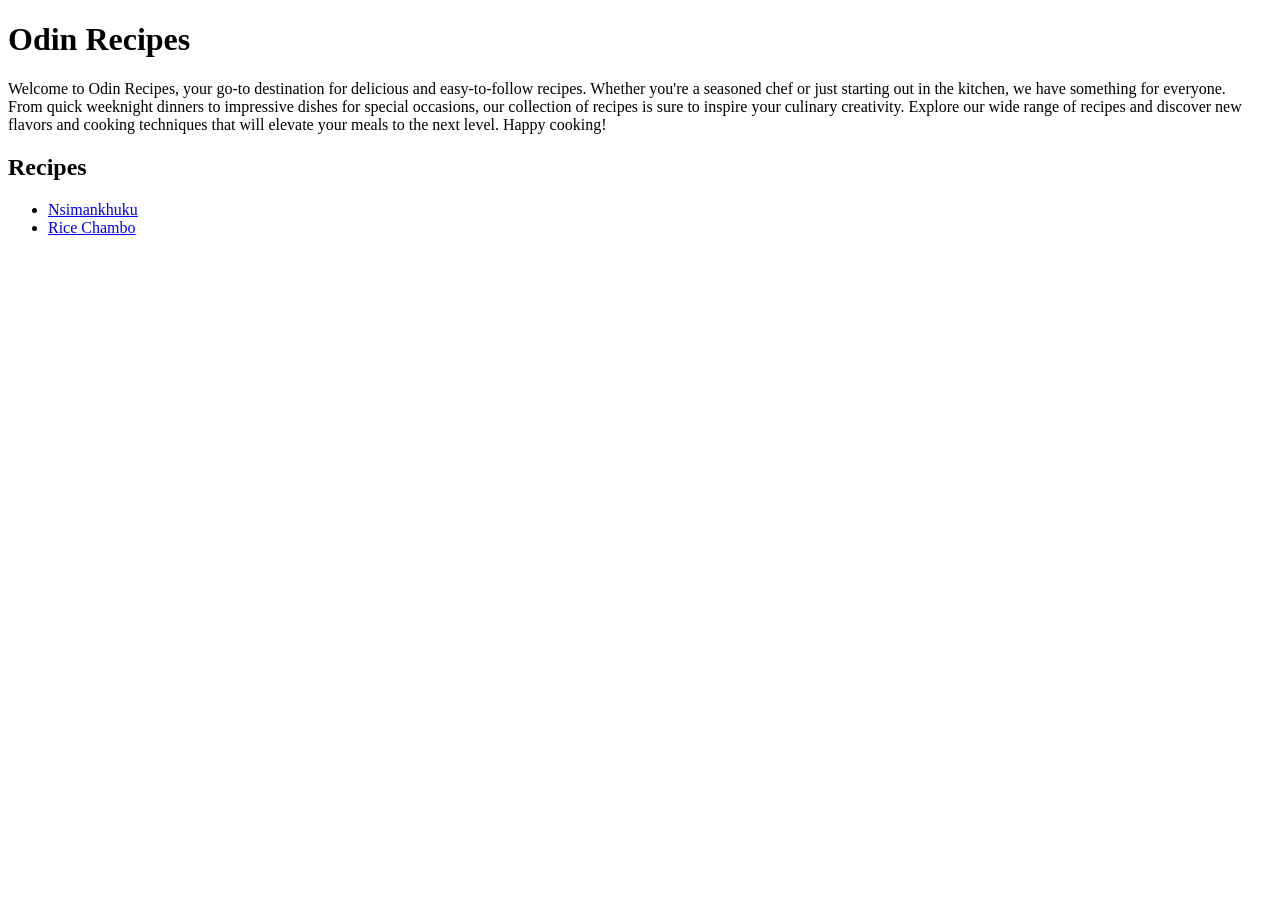
==== index.html @ 78c9a6d4 "modified:   app.css         modified:   index.html         modified:   recipes/nsimankhuku.html" ====
<!DOCTYPE html>
<html lang="en">
<head>
    <meta charset="UTF-8">
    <meta name="viewport" content="width=device-width, initial-scale=1.0">
    <link rel="stylesheet" href="/appp.css">
    <title>Odin Recipes</title>
</head>
<body>
    <head>
        <div>
            <h1>Odin Recipes</h1>
            <p>
                Welcome to Odin Recipes, your go-to destination for delicious and easy-to-follow recipes. Whether you're a seasoned chef or just starting out in the kitchen, we have something for everyone. <br> From quick weeknight dinners to impressive dishes for special occasions, our collection of recipes is sure to inspire your culinary creativity. Explore our wide range of recipes and discover new flavors and cooking techniques that will elevate your meals to the next level. Happy cooking!
            </p>
           <div>
                <h2>Recipes</h2>
                <ul>
                    <li><a href="/recipes/nsimankhuku.html">Nsimankhuku</a></li>
                    <li><a href="/recipes/ricechambo.html">Rice Chambo</a></li>
                </ul>
           </div>
            
        </div>
    </head>
</body>
</html>
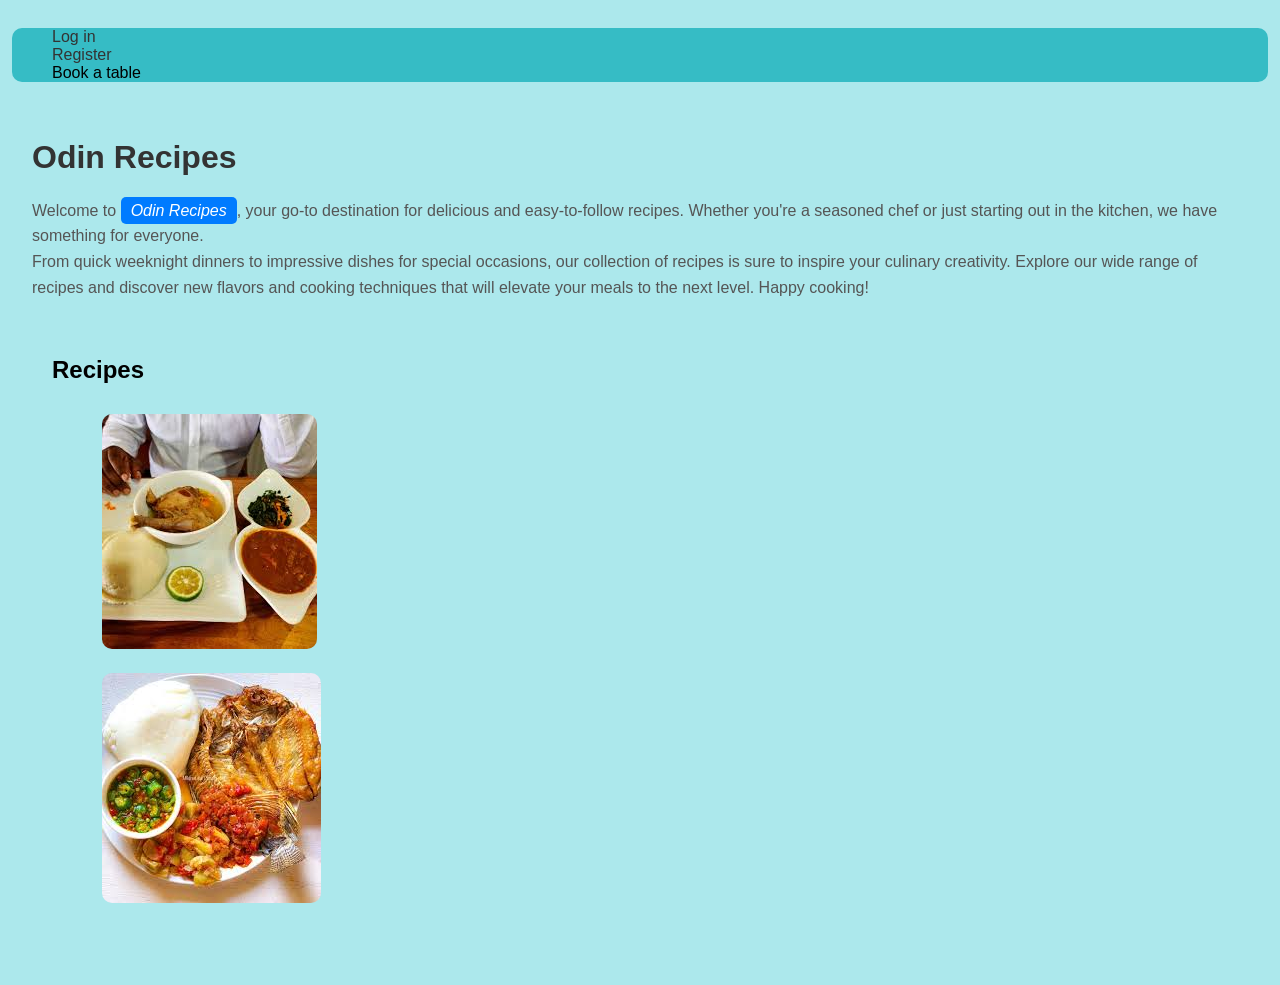
==== commit f641bb84: "This is my odin recipe assignment" ====
--- a/index.html
+++ b/index.html
@@ -3,21 +3,28 @@
 <head>
     <meta charset="UTF-8">
     <meta name="viewport" content="width=device-width, initial-scale=1.0">
-    <link rel="stylesheet" href="/appp.css">
+    <link rel="stylesheet" href="/app.css">
     <title>Odin Recipes</title>
 </head>
 <body>
+    <nav>
+        <ul>
+            <li><a href="login.html">Log in</a></li>
+            <li><a href="register.html">Register</a></li>
+            <li>Book a table</li>
+        </ul>
+    </nav>
     <head>
         <div>
             <h1>Odin Recipes</h1>
             <p>
-                Welcome to Odin Recipes, your go-to destination for delicious and easy-to-follow recipes. Whether you're a seasoned chef or just starting out in the kitchen, we have something for everyone. <br> From quick weeknight dinners to impressive dishes for special occasions, our collection of recipes is sure to inspire your culinary creativity. Explore our wide range of recipes and discover new flavors and cooking techniques that will elevate your meals to the next level. Happy cooking!
+                Welcome to <em>Odin Recipes</em>, your go-to destination for delicious and easy-to-follow recipes. Whether you're a seasoned chef or just starting out in the kitchen, we have something for everyone. <br> From quick weeknight dinners to impressive dishes for special occasions, our collection of recipes is sure to inspire your culinary creativity. Explore our wide range of recipes and discover new flavors and cooking techniques that will elevate your meals to the next level. Happy cooking!
             </p>
            <div>
                 <h2>Recipes</h2>
                 <ul>
-                    <li><a href="/recipes/nsimankhuku.html">Nsimankhuku</a></li>
-                    <li><a href="/recipes/ricechambo.html">Rice Chambo</a></li>
+                    <li><a href="/recipes/nsimankhuku.html"><img src="/images/nsimakhk.jpeg" alt="Nsimankhuku"></a></li>
+                    <li><a href="/recipes/nsimachambo.html"><img src="/images/chambo.jpeg" alt="chambo rice"></a></li>
                 </ul>
            </div>
             
--- a/app.css
+++ b/app.css
@@ -0,0 +1,58 @@
+body{
+    font-family: Arial, sans-serif;
+    margin: 2px;
+    padding: 10px;
+    border-radius: 15;
+    background-color: #ace8ec;
+    border: 50px;
+}
+ul{
+    list-style-type: none;
+}
+a{
+    text-decoration: none;
+    color: #333;
+}
+a:hover{
+    color: #007BFF;
+}
+h1{
+    color: #333;
+}
+p{
+    color: #555;
+    line-height: 1.6;
+}
+div{
+    padding: 20px;
+    border: #007BFF;
+}
+em{
+    font-style: italic;
+    color: #333;
+    text-transform: capitalize;
+    background-color: #007BFF;
+    color: white;
+    padding: 5px 10px;
+    border-radius: 5px;
+}
+img{
+    height: 400;
+    width: 200;
+    border: 10px;
+    border-radius: 20px;
+    padding: 10px ;
+}
+nav{
+    background-color: #36bcc5;
+    border-radius: 10px;
+    align-items: center;
+
+}
+.login{
+    border: 30px 50px;
+    background-color: #555;
+    border-radius: 10px;
+    align-content: center;
+    box-sizing: content-box;
+}
